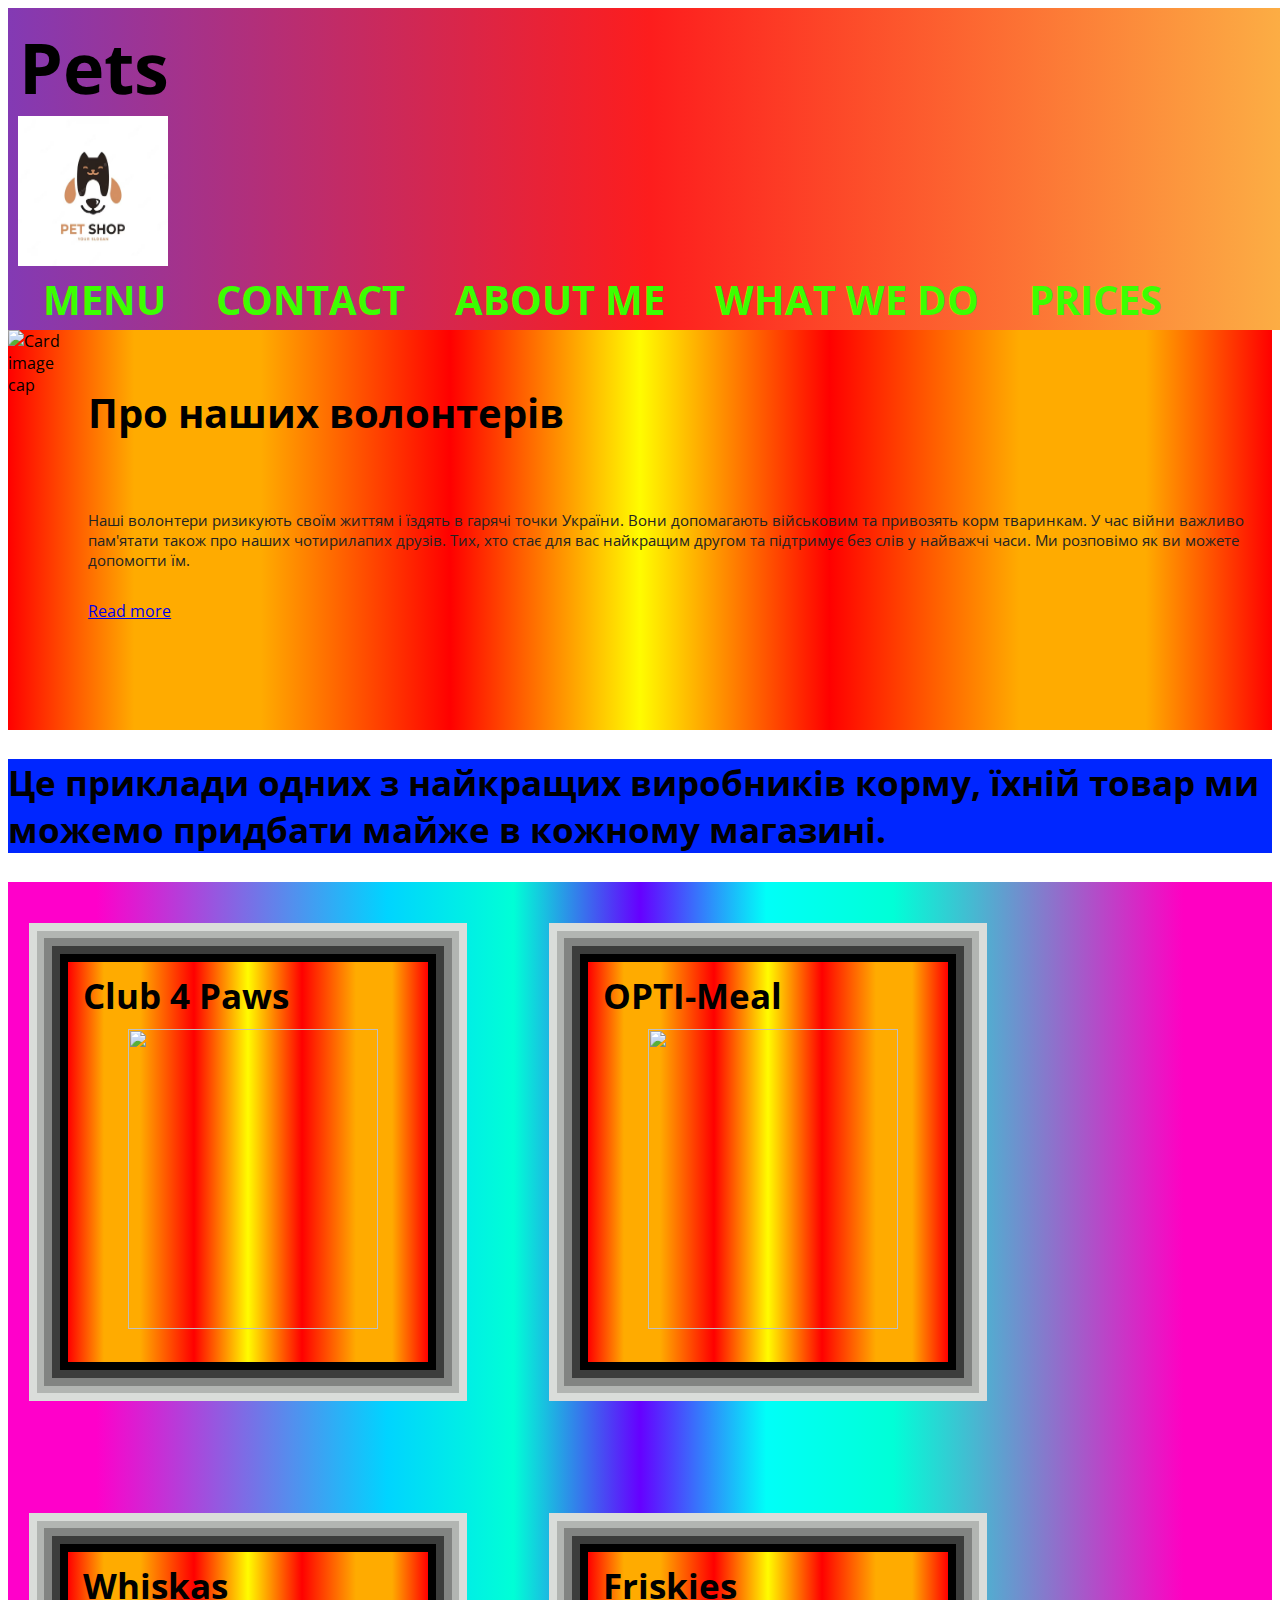
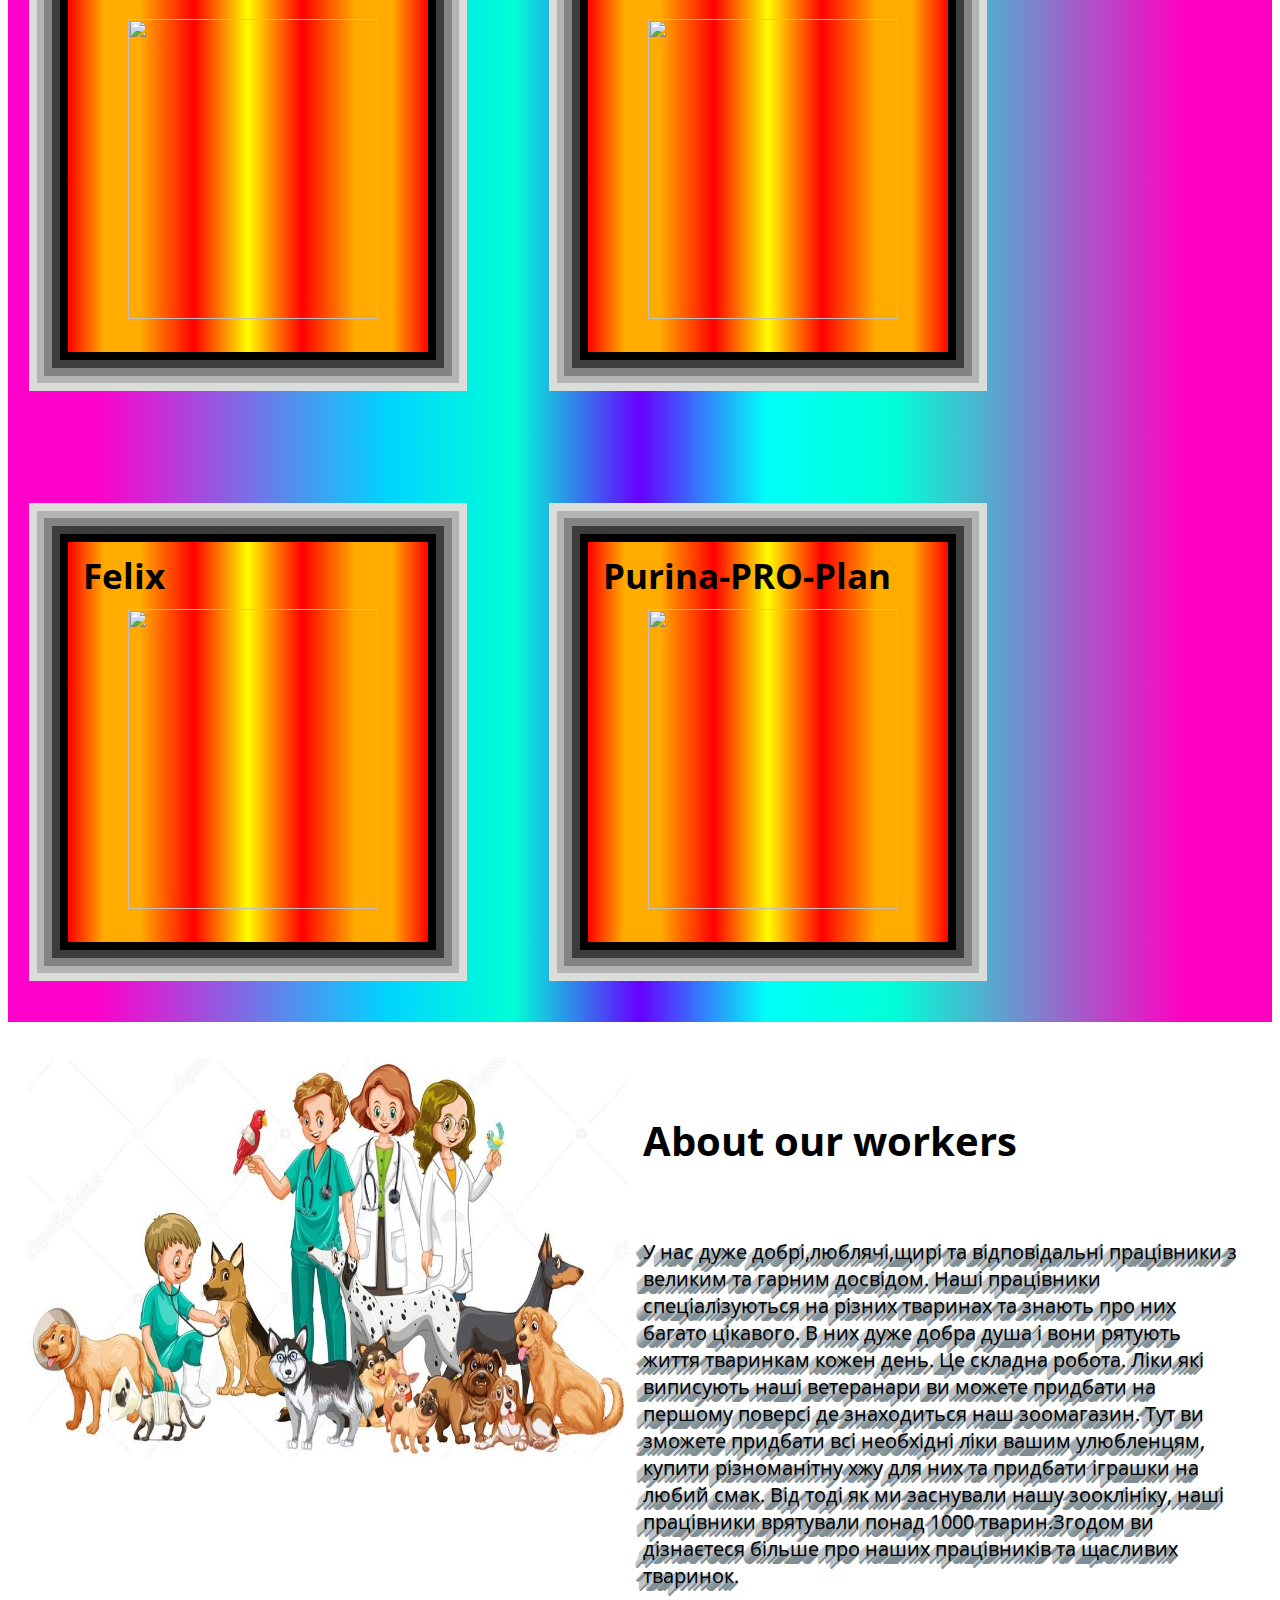
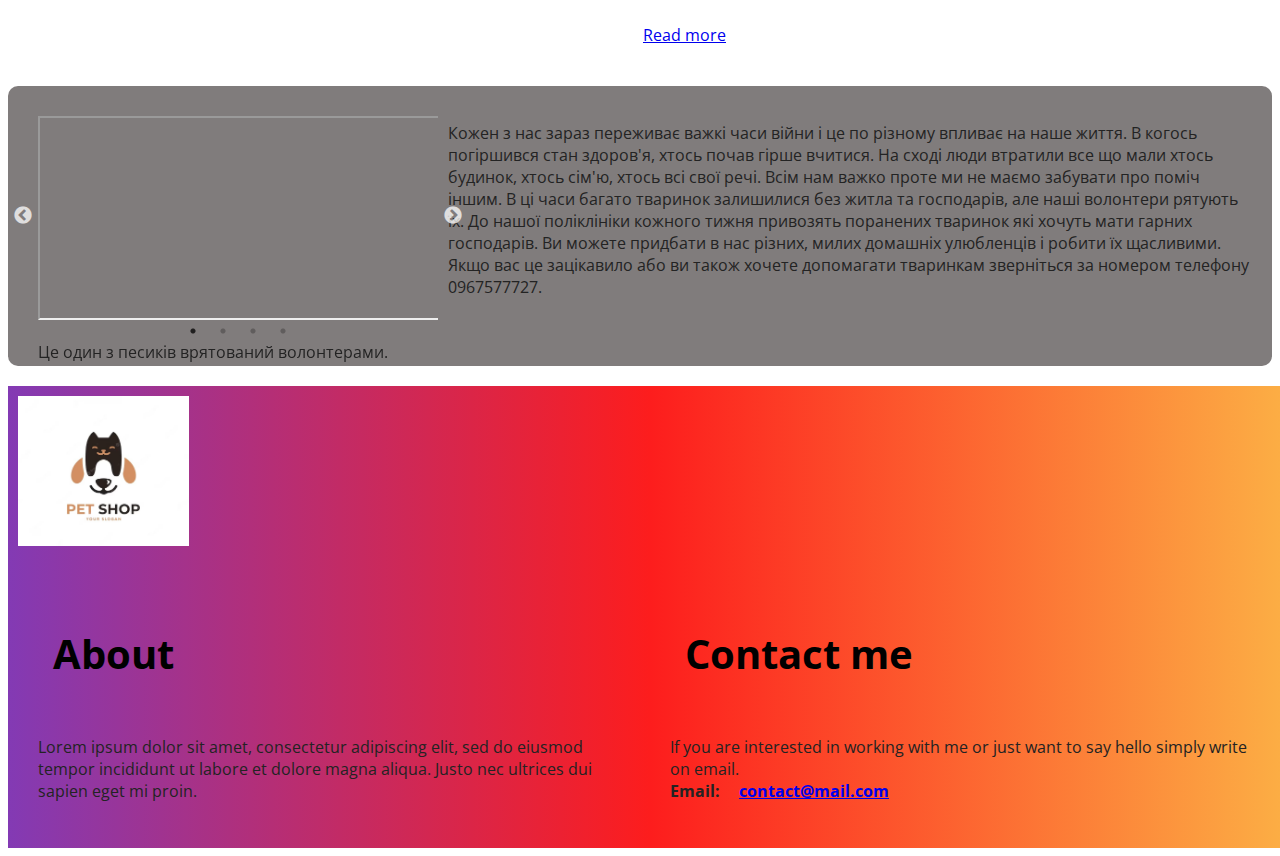
==== index.html @ 865696a1 "fix" ====
<!DOCTYPE HTML>
<html lang="en">

<head>
    <link rel="icon" href="img/favicon.ico" type="image/x-icon">
    <link rel="preconnect" href="https://fonts.googleapis.com">
    <link rel="preconnect" href="https://fonts.gstatic.com" crossorigin>
    <link
        href="https://fonts.googleapis.com/css2?family=Open+Sans:ital,wght@0,300;0,400;0,500;0,600;0,700;0,800;1,300;1,400;1,500;1,600;1,700;1,800&display=swap"
        rel="stylesheet">
    <link rel="stylesheet" href="style.css">
    <!-- Підключення стилів слайдера -->
    <link rel="stylesheet" type="text/css" href="slick/slick.css" />
    <link rel="stylesheet" type="text/css" href="slick/slick-theme.css" />
    <title>Title</title>
</head>

<body>
    <header>
        <nav id="menu1">
        <h1>Pets</h1>
        <img class="logo-main" src="./img/pet-shop-brand-logo.jpg" alt="site logo" width="150" height="150">
        <ul>
            <li><a href="#m1">Menu</a>
                <ul>
                    <li><a href="#m1">Place</a></li>
                    <li><a href="#m2">Chief</a></li>
                    <li><a href="#m3">Our workers</a></li>
                    <li><a href="#m4">Our works</a></li>
                    <li><a href="#m5">Our opportunities</a></li>
        </ul>
        </li>
        <li><a href="#m2">Contact</a>
            <ul>
                <li><a href="#m1">Facebook</a></li>
                <li><a href="#m2">Email</a></li>
                <li><a href="#m3">Viber</a></li>
                <li><a href="#m4">WatsApp</a></li>
                <li><a href="#m5">Instagram</a></li>
            </ul>
        </li>
        <li><a href="#m3">About me</a>
            <ul>
                <li><a href="#m1">My name</a></li>
                <li><a href="#m2">My old</a></li>
                <li><a href="#m3">My Family</a></li>
                <li><a href="#m4">What I can to do</a></li>
                <li><a href="#m5">My Home-work</a></li>
            </ul>
        </li>
        <li><a href="#m4">What we do</a>
            <ul>
                <li><a href="#m1">Presents</a></li>
                <li><a href="#m2">Party</a></li>
                <li><a href="#m3">Romantic Dinner</a></li>
                <li><a href="#m4">Unexpected Meetings</a></li>
                <li><a href="#m5">Good Mood</a></li>
            </ul>
        </li>
        <li><a href="#m5">Prices</a>
            <ul>
                <li><a href="#m1">500uah</a></li>
                <li><a href="#m2">300uah</a></li>
                <li><a href="#m3">400uah</a></li>
                <li><a href="#m4">200uah</a></li>
                <li><a href="#m5">350uah</a></li>
            </ul>
        </li>
        </ul>
        </nav>
    </header>
    <main>

        <div>
            <div class="post123">
                
                <img height="400" src="https://thumbs.dreamstime.com/b/%D0%BF%D1%80%D0%B5%D0%B4%D0%BF%D0%BE%D1%81%D1%8B%D0%BB%D0%BA%D0%B0-%D1%80%D0%B0%D0%BC%D0%BA%D0%B8-%D0%B7%D0%BE%D0%BE%D0%BC%D0%B0%D0%B3%D0%B0%D0%B7%D0%B8%D0%BD%D0%B0-112649941.jpg" alt="Card image cap">
                <div>
                    <h3>Про наших волонтерів</h3>
                    <p class="volonters">
                       Наші волонтери ризикують своїм життям і їздять в гарячі точки України. Вони допомагають військовим та привозять корм тваринкам. У час війни важливо пам'ятати також про наших чотирилапих друзів. Тих, хто стає для вас найкращим другом та підтримує без слів у найважчі часи. Ми розповімо як ви можете допомогти їм.
                    </p>
                    <a href="./index3.html">Read more</a>
                </div>
            </div>
<div>
    <h2 class="about-food" lang="uk">Це приклади одних з найкращих виробників корму, їхній товар ми можемо придбати майже в кожному магазині.</h2>
</div>
            <div class="foods">
               
                <ul class="main-box">
                    <li class="boxes">
                        <div>
                            <h4 class="pets-food">Club 4 Paws</h4>
                            <img class="photo-food" src="https://images.prom.ua/3233429258_w300_h300_suhoj-korm-klub.jpg" alt="">
                        </div>
                    </li>
                    <li class="boxes">
                        <div>
                            <h4 class="pets-food">OPTI-Meal</h4>
                            <img class="photo-food" src="http://www.kuchniapupila.pl/files/851877014/vat0110114820083906039_1.jpg" alt="">
                        </div>
                    </li>
                    <li class="boxes">
                        <div>
                            <h4 class="pets-food">Whiskas</h4>
                            <img class="photo-food" src="https://content.rozetka.com.ua/goods/images/big/295513856.jpg" alt="">
                        </div>
                    </li>
                    <li class="boxes">
                        <div>
                            <h4 class="pets-food">Friskies</h4>
                            <img class="photo-food" src="https://images.prom.ua/3251043333_w640_h640_suhoj-korm-dlya.jpg" alt="">
                        </div>
                    </li>
                    <li class="boxes">
                        <div>
                            <h4 class="pets-food">Felix</h4>
                            <img class="photo-food" src="https://kangoopet.com.ar/wp-content/uploads/2015/10/FELIX-SARDINA-CAJA.jpg" alt="">
                        </div>
                    </li>
                    <li class="boxes">
                        <div>
                            <h4 class="pets-food">Purina-PRO-Plan</h4>
                            <img class="photo-food" src="https://content2.rozetka.com.ua/goods/images/big/312405059.jpg" alt="">
                        </div>
                    </li>
                </ul>
            </div>
               
            </div>
            <div class="post">
                <img height="400" width="600" src="./img/depositphotos.jpg" alt="">
                <div>
                    <h3>About our workers</h3>
                    <p class="description" lang="uk">У нас дуже добрі,люблячі,щирі та відповідальні працівники з великим та гарним досвідом. Наші
                        працівники спеціалізуються на різних тваринах та знають про них багато цікавого. В них дуже добра душа і вони
                        рятують життя тваринкам кожен день. Це складна робота. Ліки які виписують наші ветеранари ви можете придбати на
                        першому поверсі де знаходиться наш зоомагазин. Тут ви зможете придбати всі необхідні ліки вашим улюбленцям, купити
                        різноманітну хжу для них та придбати іграшки на любий смак. Від тоді як ми заснували нашу зооклініку, наші
                        працівники врятували понад 1000 тварин.Згодом ви дізнаєтеся більше про наших працівників та щасливих тваринок.</p>
                        <a href="./index2.html">Read more</a>
                </div>
            </div>
        <div class="post1">
        <!-- Місце для структури слайдера -->
<div class="carousele">
    <div class="carousele-element">
        <iframe width="400" height="200" src="https://www.youtube.com/embed/eo8gjXX3RQo" title="YouTube video player"
        allow="accelerometer; autoplay; clipboard-write; encrypted-media; gyroscope; picture-in-picture; web-share"
        allowfullscreen></iframe>
        <p class="carousele-text" lang="uk">Це один з песиків врятований волонтерами.</p>
</div>
<div class="carousele-element">
    <img class="poor-animals" src="https://www.5.ua/media/pictures/original/246050.jpg?t=1648975902" alt="photo">
    <p lang="uk">Кошеня знайшли під завалами будинків</p>
</div>
<div class="carousele-element">
    <img src="https://ecopolitic.com.ua/wp-content/uploads/2021/07/shutterstock_510964261-scaled.jpg" alt="photo">
                <p lang="uk">Переляканий песик ховався від звуку вибухів</p>
</div>
<div class="carousele-element">
    <img src="https://static.nv.ua/shared/system/MediaPhoto/images/000/301/013/medium/99b4b60ec2b1c8824b7538df4ed13b45.png?q=85&stamp=20220411181907&f=jpg" alt="photo">
                <p lang="uk">Кадри з місця прильоту ракети.</p>
</div>
</div>
        <!-- Місце для структури слайдера -->
        <p lang="uk"> Кожен з нас зараз переживає важкі часи війни і це по різному впливає на наше життя. В когось погіршився стан здоров'я, хтось почав гірше вчитися. На сході люди втратили все що мали хтось будинок, хтось сім'ю, хтось всі свої речі. Всім нам важко проте ми не маємо забувати про поміч іншим. В ці часи багато тваринок залишилися без житла та господарів, але наші волонтери рятують їх. До нашої поліклініки кожного тижня привозять поранених тваринок які хочуть мати гарних господарів. Ви можете придбати в нас різних, милих домашніх улюбленців і робити їх щасливими. Якщо вас це зацікавило або ви також хочете допомагати тваринкам зверніться за номером телефону 0967577727.</p>
        </div>
    </main>
    <footer>
        <div>
            <div>
                <div>
                    <img class="logo-main" src="./img/pet-shop-brand-logo.jpg" alt="Logo" >
                </div>
                <div class="footer-columns">
                    <div class="footer-column">
                        <h3>About</h3>
                        <p>
                            Lorem ipsum dolor sit amet, consectetur adipiscing elit, sed do eiusmod tempor incididunt ut labore et dolore magna aliqua. Justo nec ultrices dui sapien eget mi proin.
                        </p>
                    </div>
                    <div class="footer-column">
                        <h3>Contact me</h3>
                        <p>
                            If you are interested in working with me or just want to say hello simply write on email.
                            <br><strong>Email: <a href="#">contact@mail.com</a></strong>
                        </p>
                    </div>
                </div>
            </div>
        </div>
    </footer>
    <script type="text/javascript" src="https://code.jquery.com/jquery-1.11.0.min.js"></script>
    <script type="text/javascript" src="https://code.jquery.com/jquery-migrate-1.2.1.min.js"></script>
    <script type="text/javascript" src="slick/slick.min.js"></script>
    <script type="text/javascript" src="js/script.js"></script>
</body>

</html>
---- style.css ----
body{
font-family: 'Open Sans', sans-serif;
}

header,
footer {
background: rgb(131, 58, 180);
    background: linear-gradient(90deg, rgba(131, 58, 180, 1) 0%, rgba(253, 29, 29, 1) 50%, rgba(252, 176, 69, 1) 100%);
    padding: 10px;
    width: 100%;
    height: 100%;
}


footer:hover{
    background: rgb(255, 0, 202);
    transition: all 3s ease 2s;
    background: linear-gradient(90deg, rgba(255, 0, 202, 1) 7%, rgba(0, 212, 255, 1) 30%, rgba(0, 255, 214, 1) 40%, rgba(102, 0, 255, 1) 50%, rgba(0, 255, 248, 1) 60%, rgba(0, 255, 215, 1) 70%, rgba(255, 0, 194, 1) 93%);
}

header:hover{
    background: rgb(255, 0, 202);
    background: linear-gradient(90deg, rgba(255, 0, 202, 1) 7%, rgba(0, 212, 255, 1) 30%, rgba(0, 255, 214, 1) 40%, rgba(102, 0, 255, 1) 50%, rgba(0, 255, 248, 1) 60%, rgba(0, 255, 215, 1) 70%, rgba(255, 0, 194, 1) 93%);
}

ul {
    list-style: none;
}

.post {
    background-color: rgb(255, 255, 255);
    padding: 20px;
    border-radius: 10px;
    margin-bottom: 20px;
    display: flex;
}



.footer-columns {
    display: flex;
}

.footer-column {
    flex: 50%;
    margin: 20px;
}

.comment {
    background-color: white;
    padding: 20px;
    border-radius: 10px;
    margin-top: 10px;
}

.author {
    margin-top: 0px;
    margin-bottom: 10px;
}

.date {
    color: silver;
    margin-top: 0px;
    margin-bottom: 10px;
}

#sub-comment {
    margin-left: 40px;
}

#menu1 {
    position: relative;
    display: block;
    width: 100%;
    height: auto;
    z-index: 10;
}

#menu1 ul {
    position: relative;
    display: block;
    margin: 0px;
    padding: 0px;
    width: 100%;
    height: auto;
    list-style: none;
}

#menu1>ul::after {
    display: block;
    width: 100%;
    height: 0px;
    clear: both;
    content: " ";
}

#menu1 ul li {
    position: relative;
    display: block;
    float: left;
    width: auto;
    height: auto;
}

#menu1 ul li a {
    display: block;
        padding: 9px 25px 0px 25px;
        font-size: 40px;
        line-height: 100%;
        text-decoration: none;
        font-weight: bold;
        text-transform: uppercase;
        box-sizing: border-box;
        color: rgb(60, 255, 0);
}

#menu1 ul li ul {
    position: absolute;
        top: 36px;
        left: 0px;
        display: none;
        width: 350px;
        background: rgb(131, 58, 180);
        background: linear-gradient(90deg, rgba(131, 58, 180, 1) 0%, rgba(253, 29, 29, 1) 50%, rgba(252, 176, 69, 1) 100%);
}

#menu1 ul li:hover ul {
    display: block;
}

#menu1 ul li ul li {
    float: none;
    width: 100%;
}

#menu1 ul li ul li a {
    display: block;
    text-transform: none;
    height: auto;
    padding: 7px 25px;
    width: 100%;
    box-sizing: border-box;
    border-top: 1px solid #ffffff;
    color: white;
}

#menu1 ul li ul li:first-child a {
    border-top: 0px;
}



.description{
    color: rgb(255, 217, 0);
    background: #ff0000;
    font-size: 25px;
}
h1 {
    font-size: 70px;
    margin: 1px;
}

h1:hover {
    color: rgb(0, 81, 255);
    transition: all 0.3s ease 0s;
}




.carousele {
    margin: 10px;
    width: 400px;
    height: 200px;
}

.carousele div img {
width: 400px;
    height: 200px;
}

.description {
    font-size: 20px;
    padding: 15px;
    color: #000000;
        background: #FFFFFF;
        text-shadow: 0 1px #808d93, -1px 0 #cdd2d5, -1px 2px #808d93, -2px 1px #cdd2d5, -2px 3px #808d93, -3px 2px #cdd2d5, -3px 4px #808d93, -4px 3px #cdd2d5, -4px 5px #808d93, -5px 4px #cdd2d5, -5px 6px #808d93, -6px 5px #cdd2d5, -6px 7px #808d93, -7px 6px #cdd2d5, -7px 8px #808d93, -8px 7px #cdd2d5;
}

.Our-client {
    padding: 15px;
    font-size: 20px;
    color: #FFFFFF;
    background: #232323;
    text-shadow: 0 0 5px #FFF, 0 0 10px #FFF, 0 0 15px #FFF, 0 0 20px #49ff18, 0 0 30px #49FF18, 0 0 40px #49FF18, 0 0 55px #49FF18, 0 0 75px #49ff18;
}

.main-box{
    display: flex;
    flex-wrap: wrap;
    gap: 130px;
    padding: 50px;
}
 .boxes{
    margin-right: 20px;
 margin-bottom: 30px;
 margin-top: 30px;
 margin-left: 10px;
 width: 360px;
 height: 400px;
 background: linear-gradient(90deg, rgba(255, 0, 0, 1) 0%, rgba(255, 171, 0, 1) 10%, rgba(255, 171, 0, 1) 20%, rgba(255, 0, 0, 1) 35%, rgba(255, 252, 0, 1) 50%, rgba(255, 0, 0, 1) 65%, rgba(255, 171, 0, 1) 80%, rgba(255, 171, 0, 1) 90%, rgba(255, 0, 0, 1) 100%);
-webkit-box-shadow: 0px 0px 0px 8px #000000, 0px 0px 0px 16px #3c3d3c, 0px 0px 0px 24px #828482, 0px 0px 0px 31px #B2B5B2, 0px 0px 0px 39px #DADDDA, 5px 5px 15px 5px rgba(0, 0, 0, 0.4);
 box-shadow: 0px 0px 0px 8px #000000, 0px 0px 0px 16px #3c3d3c, 0px 0px 0px 24px #828482, 0px 0px 0px 31px #B2B5B2, 0px 0px 0px 39px #DADDDA, 5px 5px 15px 5px rgba(0, 0, 0, 0.4);
 }
 .pets-food{
    font-size: 35px;
    font-weight: bolt;
    margin-top: 10px;
    margin-left: 15px;
    margin-bottom: 10px;
 }

 .photo-food{
    width:250px;
    height: 300px;
    padding-left: 60px;
    padding-right: 40px;
 }

.photo-food:hover{
    border-radius: 50%;
        transition: all 0.3s ease 0s;
}

 h3{
    font-size: 40px;
padding: 15px;
 }
 .foods{
    background: rgb(255, 0, 202);
        background: linear-gradient(90deg, rgba(255, 0, 202, 1) 7%, rgba(0, 212, 255, 1) 30%, rgba(0, 255, 214, 1) 40%, rgba(102, 0, 255, 1) 50%, rgba(0, 255, 248, 1) 60%, rgba(0, 255, 215, 1) 70%, rgba(255, 0, 194, 1) 93%);
 }
 h2{
    background: #0026ff;
    font-size: 35px;
 }
  
 .poor-animals{
    width: 400px;
    height: 200px;
 }

 .logo-main{
    width: 150;
        height: 150px;
 }
 .logo-main:hover{
    border-radius: 50%;
        transition: all 0.3s ease 0s;
 }
 .post1{
    background: #807c7c;
    border-radius: 10px;
        margin-bottom: 20px;
        display: flex;
        padding: 20px;
 }
 p{
    color: #232323;
 }


 .volonters{
    font-size: 15px;
    padding: 15px;
 }
.volonters:hover{
font-size: 30px;
color: rgb(30, 255, 0);
}
 .post123{
    display: flex;
    background: linear-gradient(90deg, rgba(255, 0, 0, 1) 0%, rgba(255, 171, 0, 1) 10%, rgba(255, 171, 0, 1) 20%, rgba(255, 0, 0, 1) 35%, rgba(255, 252, 0, 1) 50%, rgba(255, 0, 0, 1) 65%, rgba(255, 171, 0, 1) 80%, rgba(255, 171, 0, 1) 90%, rgba(255, 0, 0, 1) 100%);
 }
 a{
    padding: 15px;
 }
 
 .main-phone {
    width: 100%;
    height: 100%;
 }

 .pomylka{
    position: absolute;
    color: #ff00bf;
    padding-left: 30%;
    padding-top: 10%;
    font-size: 150px;
    font-weight: 800;
 }
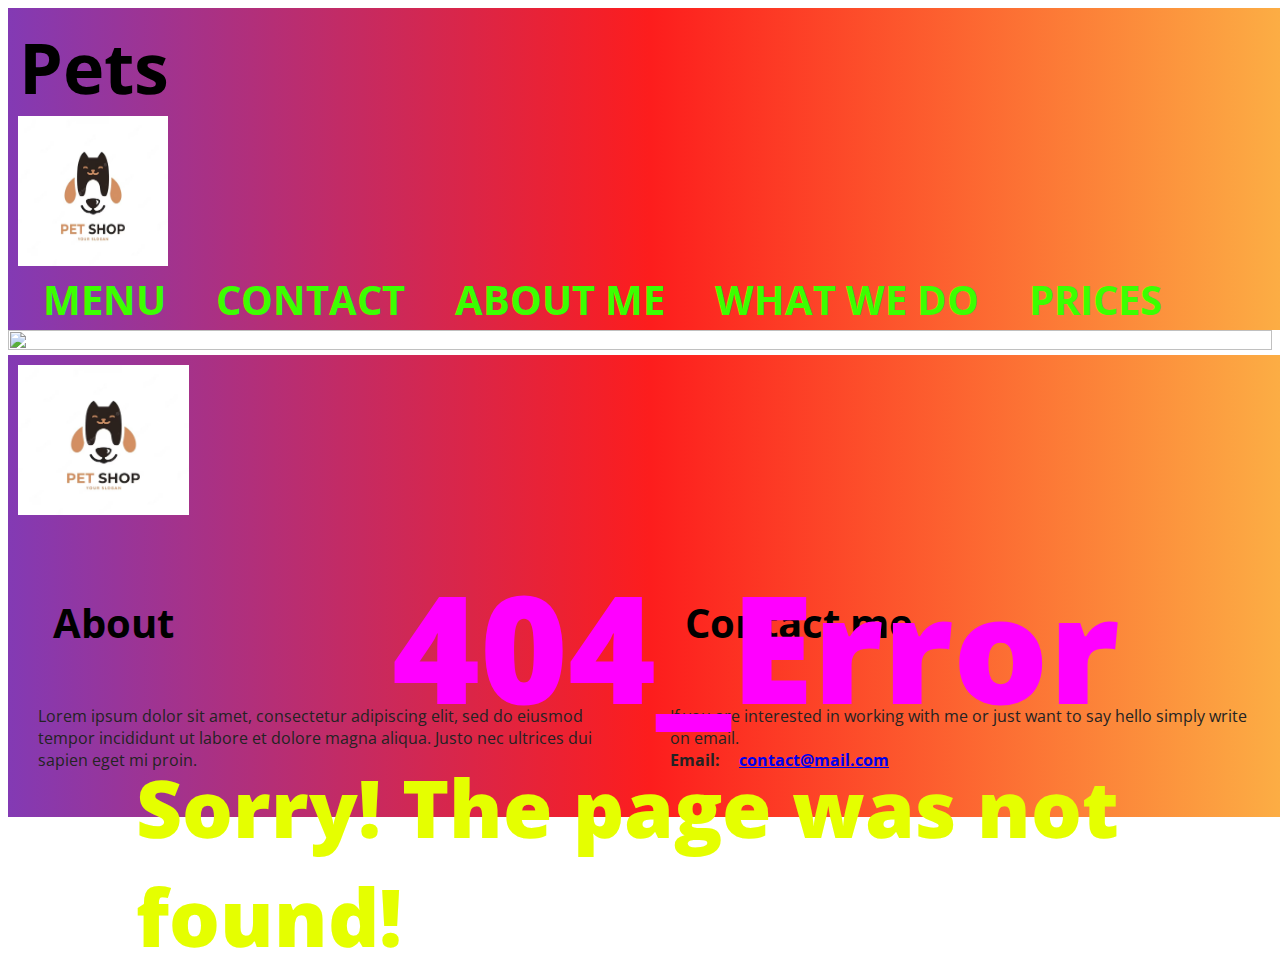
==== commit af4a76fc: "fffixxxx3333" ====
--- a/index.html
+++ b/index.html
@@ -18,167 +18,78 @@
 <body>
     <header>
         <nav id="menu1">
-        <h1>Pets</h1>
-        <img class="logo-main" src="./img/pet-shop-brand-logo.jpg" alt="site logo" width="150" height="150">
-        <ul>
-            <li><a href="#m1">Menu</a>
-                <ul>
-                    <li><a href="#m1">Place</a></li>
-                    <li><a href="#m2">Chief</a></li>
-                    <li><a href="#m3">Our workers</a></li>
-                    <li><a href="#m4">Our works</a></li>
-                    <li><a href="#m5">Our opportunities</a></li>
-        </ul>
-        </li>
-        <li><a href="#m2">Contact</a>
+            <h1>Pets</h1>
+            <img class="logo-main" src="./img/pet-shop-brand-logo.jpg" alt="site logo" width="150" height="150">
             <ul>
-                <li><a href="#m1">Facebook</a></li>
-                <li><a href="#m2">Email</a></li>
-                <li><a href="#m3">Viber</a></li>
-                <li><a href="#m4">WatsApp</a></li>
-                <li><a href="#m5">Instagram</a></li>
+                <li><a href="#m1">Menu</a>
+                    <ul>
+                        <li><a href="#m1">Place</a></li>
+                        <li><a href="#m2">Chief</a></li>
+                        <li><a href="#m3">Our workers</a></li>
+                        <li><a href="#m4">Our works</a></li>
+                        <li><a href="#m5">Our opportunities</a></li>
+                    </ul>
+                </li>
+                <li><a href="#m2">Contact</a>
+                    <ul>
+                        <li><a href="#m1">Facebook</a></li>
+                        <li><a href="#m2">Email</a></li>
+                        <li><a href="#m3">Viber</a></li>
+                        <li><a href="#m4">WatsApp</a></li>
+                        <li><a href="#m5">Instagram</a></li>
+                    </ul>
+                </li>
+                <li><a href="#m3">About me</a>
+                    <ul>
+                        <li><a href="#m1">My name</a></li>
+                        <li><a href="#m2">My old</a></li>
+                        <li><a href="#m3">My Family</a></li>
+                        <li><a href="#m4">What I can to do</a></li>
+                        <li><a href="#m5">My Home-work</a></li>
+                    </ul>
+                </li>
+                <li><a href="#m4">What we do</a>
+                    <ul>
+                        <li><a href="#m1">Presents</a></li>
+                        <li><a href="#m2">Party</a></li>
+                        <li><a href="#m3">Romantic Dinner</a></li>
+                        <li><a href="#m4">Unexpected Meetings</a></li>
+                        <li><a href="#m5">Good Mood</a></li>
+                    </ul>
+                </li>
+                <li><a href="#m5">Prices</a>
+                    <ul>
+                        <li><a href="#m1">500uah</a></li>
+                        <li><a href="#m2">300uah</a></li>
+                        <li><a href="#m3">400uah</a></li>
+                        <li><a href="#m4">200uah</a></li>
+                        <li><a href="#m5">350uah</a></li>
+                    </ul>
+                </li>
             </ul>
-        </li>
-        <li><a href="#m3">About me</a>
-            <ul>
-                <li><a href="#m1">My name</a></li>
-                <li><a href="#m2">My old</a></li>
-                <li><a href="#m3">My Family</a></li>
-                <li><a href="#m4">What I can to do</a></li>
-                <li><a href="#m5">My Home-work</a></li>
-            </ul>
-        </li>
-        <li><a href="#m4">What we do</a>
-            <ul>
-                <li><a href="#m1">Presents</a></li>
-                <li><a href="#m2">Party</a></li>
-                <li><a href="#m3">Romantic Dinner</a></li>
-                <li><a href="#m4">Unexpected Meetings</a></li>
-                <li><a href="#m5">Good Mood</a></li>
-            </ul>
-        </li>
-        <li><a href="#m5">Prices</a>
-            <ul>
-                <li><a href="#m1">500uah</a></li>
-                <li><a href="#m2">300uah</a></li>
-                <li><a href="#m3">400uah</a></li>
-                <li><a href="#m4">200uah</a></li>
-                <li><a href="#m5">350uah</a></li>
-            </ul>
-        </li>
-        </ul>
         </nav>
     </header>
     <main>
+        <p class="pomylka"> 404_Error
+        </p>
+        <b class="pomylka-2">Sorry! The page was not found!</b>
+        <img class="main-phone"
+            src="https://gamerwall.pro/uploads/posts/2022-03/1648183632_3-gamerwall-pro-p-sinii-fon-tekhno-krasivie-3.jpg"
+            alt="">
 
-        <div>
-            <div class="post123">
-                
-                <img height="400" src="https://thumbs.dreamstime.com/b/%D0%BF%D1%80%D0%B5%D0%B4%D0%BF%D0%BE%D1%81%D1%8B%D0%BB%D0%BA%D0%B0-%D1%80%D0%B0%D0%BC%D0%BA%D0%B8-%D0%B7%D0%BE%D0%BE%D0%BC%D0%B0%D0%B3%D0%B0%D0%B7%D0%B8%D0%BD%D0%B0-112649941.jpg" alt="Card image cap">
-                <div>
-                    <h3>Про наших волонтерів</h3>
-                    <p class="volonters">
-                       Наші волонтери ризикують своїм життям і їздять в гарячі точки України. Вони допомагають військовим та привозять корм тваринкам. У час війни важливо пам'ятати також про наших чотирилапих друзів. Тих, хто стає для вас найкращим другом та підтримує без слів у найважчі часи. Ми розповімо як ви можете допомогти їм.
-                    </p>
-                    <a href="./index3.html">Read more</a>
-                </div>
-            </div>
-<div>
-    <h2 class="about-food" lang="uk">Це приклади одних з найкращих виробників корму, їхній товар ми можемо придбати майже в кожному магазині.</h2>
-</div>
-            <div class="foods">
-               
-                <ul class="main-box">
-                    <li class="boxes">
-                        <div>
-                            <h4 class="pets-food">Club 4 Paws</h4>
-                            <img class="photo-food" src="https://images.prom.ua/3233429258_w300_h300_suhoj-korm-klub.jpg" alt="">
-                        </div>
-                    </li>
-                    <li class="boxes">
-                        <div>
-                            <h4 class="pets-food">OPTI-Meal</h4>
-                            <img class="photo-food" src="http://www.kuchniapupila.pl/files/851877014/vat0110114820083906039_1.jpg" alt="">
-                        </div>
-                    </li>
-                    <li class="boxes">
-                        <div>
-                            <h4 class="pets-food">Whiskas</h4>
-                            <img class="photo-food" src="https://content.rozetka.com.ua/goods/images/big/295513856.jpg" alt="">
-                        </div>
-                    </li>
-                    <li class="boxes">
-                        <div>
-                            <h4 class="pets-food">Friskies</h4>
-                            <img class="photo-food" src="https://images.prom.ua/3251043333_w640_h640_suhoj-korm-dlya.jpg" alt="">
-                        </div>
-                    </li>
-                    <li class="boxes">
-                        <div>
-                            <h4 class="pets-food">Felix</h4>
-                            <img class="photo-food" src="https://kangoopet.com.ar/wp-content/uploads/2015/10/FELIX-SARDINA-CAJA.jpg" alt="">
-                        </div>
-                    </li>
-                    <li class="boxes">
-                        <div>
-                            <h4 class="pets-food">Purina-PRO-Plan</h4>
-                            <img class="photo-food" src="https://content2.rozetka.com.ua/goods/images/big/312405059.jpg" alt="">
-                        </div>
-                    </li>
-                </ul>
-            </div>
-               
-            </div>
-            <div class="post">
-                <img height="400" width="600" src="./img/depositphotos.jpg" alt="">
-                <div>
-                    <h3>About our workers</h3>
-                    <p class="description" lang="uk">У нас дуже добрі,люблячі,щирі та відповідальні працівники з великим та гарним досвідом. Наші
-                        працівники спеціалізуються на різних тваринах та знають про них багато цікавого. В них дуже добра душа і вони
-                        рятують життя тваринкам кожен день. Це складна робота. Ліки які виписують наші ветеранари ви можете придбати на
-                        першому поверсі де знаходиться наш зоомагазин. Тут ви зможете придбати всі необхідні ліки вашим улюбленцям, купити
-                        різноманітну хжу для них та придбати іграшки на любий смак. Від тоді як ми заснували нашу зооклініку, наші
-                        працівники врятували понад 1000 тварин.Згодом ви дізнаєтеся більше про наших працівників та щасливих тваринок.</p>
-                        <a href="./index2.html">Read more</a>
-                </div>
-            </div>
-        <div class="post1">
-        <!-- Місце для структури слайдера -->
-<div class="carousele">
-    <div class="carousele-element">
-        <iframe width="400" height="200" src="https://www.youtube.com/embed/eo8gjXX3RQo" title="YouTube video player"
-        allow="accelerometer; autoplay; clipboard-write; encrypted-media; gyroscope; picture-in-picture; web-share"
-        allowfullscreen></iframe>
-        <p class="carousele-text" lang="uk">Це один з песиків врятований волонтерами.</p>
-</div>
-<div class="carousele-element">
-    <img class="poor-animals" src="https://www.5.ua/media/pictures/original/246050.jpg?t=1648975902" alt="photo">
-    <p lang="uk">Кошеня знайшли під завалами будинків</p>
-</div>
-<div class="carousele-element">
-    <img src="https://ecopolitic.com.ua/wp-content/uploads/2021/07/shutterstock_510964261-scaled.jpg" alt="photo">
-                <p lang="uk">Переляканий песик ховався від звуку вибухів</p>
-</div>
-<div class="carousele-element">
-    <img src="https://static.nv.ua/shared/system/MediaPhoto/images/000/301/013/medium/99b4b60ec2b1c8824b7538df4ed13b45.png?q=85&stamp=20220411181907&f=jpg" alt="photo">
-                <p lang="uk">Кадри з місця прильоту ракети.</p>
-</div>
-</div>
-        <!-- Місце для структури слайдера -->
-        <p lang="uk"> Кожен з нас зараз переживає важкі часи війни і це по різному впливає на наше життя. В когось погіршився стан здоров'я, хтось почав гірше вчитися. На сході люди втратили все що мали хтось будинок, хтось сім'ю, хтось всі свої речі. Всім нам важко проте ми не маємо забувати про поміч іншим. В ці часи багато тваринок залишилися без житла та господарів, але наші волонтери рятують їх. До нашої поліклініки кожного тижня привозять поранених тваринок які хочуть мати гарних господарів. Ви можете придбати в нас різних, милих домашніх улюбленців і робити їх щасливими. Якщо вас це зацікавило або ви також хочете допомагати тваринкам зверніться за номером телефону 0967577727.</p>
-        </div>
     </main>
     <footer>
         <div>
             <div>
                 <div>
-                    <img class="logo-main" src="./img/pet-shop-brand-logo.jpg" alt="Logo" >
+                    <img class="logo-main" src="./img/pet-shop-brand-logo.jpg" alt="Logo">
                 </div>
                 <div class="footer-columns">
                     <div class="footer-column">
                         <h3>About</h3>
                         <p>
-                            Lorem ipsum dolor sit amet, consectetur adipiscing elit, sed do eiusmod tempor incididunt ut labore et dolore magna aliqua. Justo nec ultrices dui sapien eget mi proin.
+                            Lorem ipsum dolor sit amet, consectetur adipiscing elit, sed do eiusmod tempor incididunt ut
+                            labore et dolore magna aliqua. Justo nec ultrices dui sapien eget mi proin.
                         </p>
                     </div>
                     <div class="footer-column">
--- a/style.css
+++ b/style.css
@@ -295,9 +295,17 @@
 
  .pomylka{
     position: absolute;
-    color: #ff00bf;
+    color: #ff00ff;
     padding-left: 30%;
-    padding-top: 10%;
+    padding-top: 5%;
     font-size: 150px;
     font-weight: 800;
+ }
+ .pomylka-2 {
+     position: absolute;
+     color: #e5ff00;
+     padding-left: 10%;
+     padding-top: 33%;
+     font-size: 80px;
+     font-weight: 800;
  }